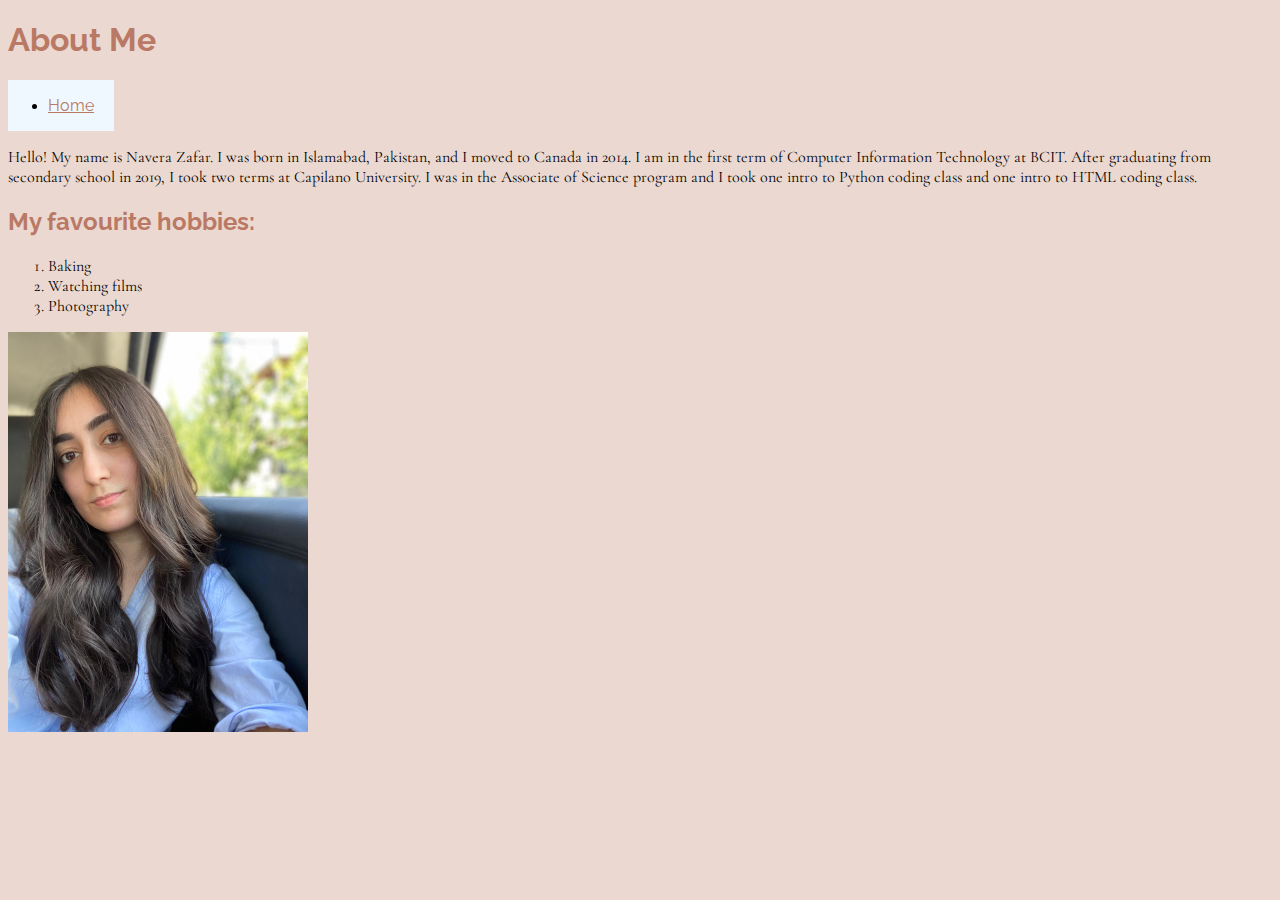
==== about.html @ ec5cf229 "added index, about, css, and image files into directory" ====
<!DOCTYPE html>
<html lang="en">
<head>
    <meta charset="UTF-8">
    <meta http-equiv="X-UA-Compatible" content="IE=edge">
    <meta name="viewport" content="width=device-width, initial-scale=1.0">
    <link rel="preconnect" href="https://fonts.googleapis.com">
    <link rel="preconnect" href="https://fonts.gstatic.com" crossorigin>
    <link href="https://fonts.googleapis.com/css2?family=Cormorant+Garamond&family=Raleway&display=swap" rel="stylesheet">
    <link rel="stylesheet" href="CSS/style.css">
    <title>Lab 6</title>
</head>

<body>
    <header>
        <h1>About Me</h1>
        <nav>
            <ul>
                <li><a style="font-family: 'Raleway', sans-serif; color: #B97964;" href="index.html">Home</a></li>
            </ul>
        </nav>
    </header>

    <main>
        <p>Hello! My name is Navera Zafar. I was born in Islamabad, Pakistan, and I moved to Canada in 2014. I am in the first term of Computer Information Technology at BCIT. After graduating from secondary school in 2019, I took two terms at Capilano University. I was in the Associate of Science program and I took one intro to Python coding class and one intro to HTML coding class.</p>
        <h2>My favourite hobbies:</h2>
        <ol>
            <li>Baking</li>
            <li>Watching films</li>
            <li>Photography</li>
        </ol>
        <img src="images/my_photo.jpg" alt="Photo of Me" height="400" width="300">
    </main>
</body>


</html>
---- CSS/style.css ----
/*
#FFFBFF
#EBD8D0
#EAC9C1
#B97964
*/

/*
font-family: 'Cormorant Garamond', serif;
font-family: 'Raleway', sans-serif;
*/

main{
    background-color: #EBD8D0;
    font-family: 'Cormorant Garamond', serif;
}

p{
    font-family: 'Cormorant Garamond', serif;
}

h1{
    color:#B97964;
    background-color:#EBD8D0;
    font-family: 'Raleway', sans-serif;
}

body{
    background-color: #EBD8D0;
}

h2{
    color: #B97964;
    font-family: 'Raleway', sans-serif;
}

.block{
    display: block;
}

nav{
    position:sticky;
    top: 20px;
    background-color: aliceblue;
    display: inline-block;
    padding-right: 20px;
}

a:visited {
    color: #B97964;
    text-decoration: underline overline black;
  }

a:hover {
	background: #EBD8D0;
}
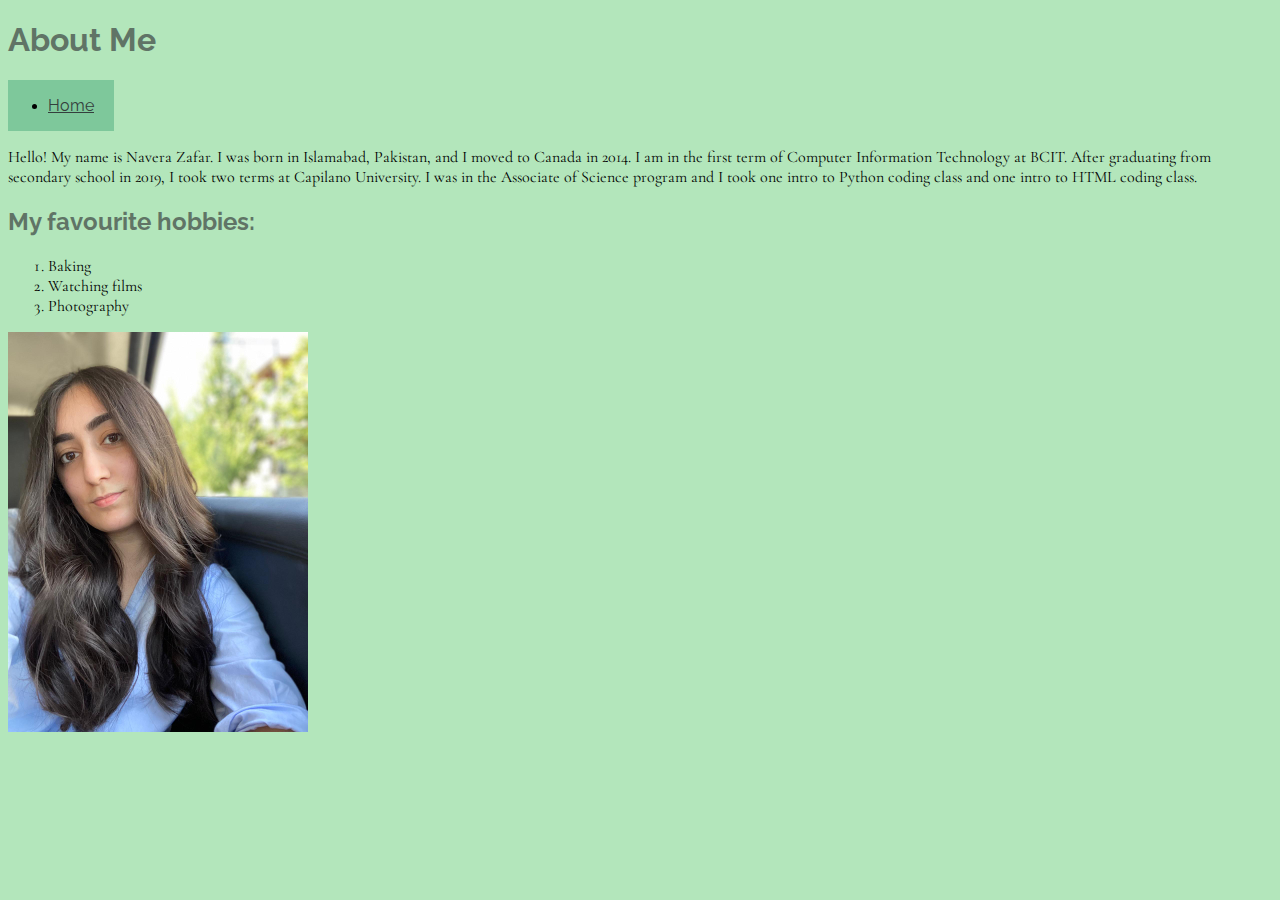
==== commit b21b91b4: "changed pink colour palette to green colour palette" ====
--- a/about.html
+++ b/about.html
@@ -16,7 +16,7 @@
         <h1>About Me</h1>
         <nav>
             <ul>
-                <li><a style="font-family: 'Raleway', sans-serif; color: #B97964;" href="index.html">Home</a></li>
+                <li><a style="font-family: 'Raleway', sans-serif; color: #343E3D;" href="index.html">Home</a></li>
             </ul>
         </nav>
     </header>
--- a/CSS/style.css
+++ b/CSS/style.css
@@ -3,6 +3,12 @@
 #EBD8D0
 #EAC9C1
 #B97964
+
+#343E3D
+#607466
+#7EC89B
+#B3E6BB
+#FFFFFF
 */
 
 /*
@@ -11,7 +17,7 @@
 */
 
 main{
-    background-color: #EBD8D0;
+    background-color: #B3E6BB;
     font-family: 'Cormorant Garamond', serif;
 }
 
@@ -20,17 +26,17 @@
 }
 
 h1{
-    color:#B97964;
-    background-color:#EBD8D0;
+    color:#607466;
+    background-color:#B3E6BB;
     font-family: 'Raleway', sans-serif;
 }
 
 body{
-    background-color: #EBD8D0;
+    background-color: #B3E6BB;
 }
 
 h2{
-    color: #B97964;
+    color: #607466;
     font-family: 'Raleway', sans-serif;
 }
 
@@ -41,16 +47,16 @@
 nav{
     position:sticky;
     top: 20px;
-    background-color: aliceblue;
+    background-color: #7EC89B;
     display: inline-block;
     padding-right: 20px;
 }
 
 a:visited {
-    color: #B97964;
-    text-decoration: underline overline black;
+    color: #B3E6BB;
+    text-decoration: underline overline #343E3D;
   }
 
 a:hover {
-	background: #EBD8D0;
+	background: #7EC89B;
 }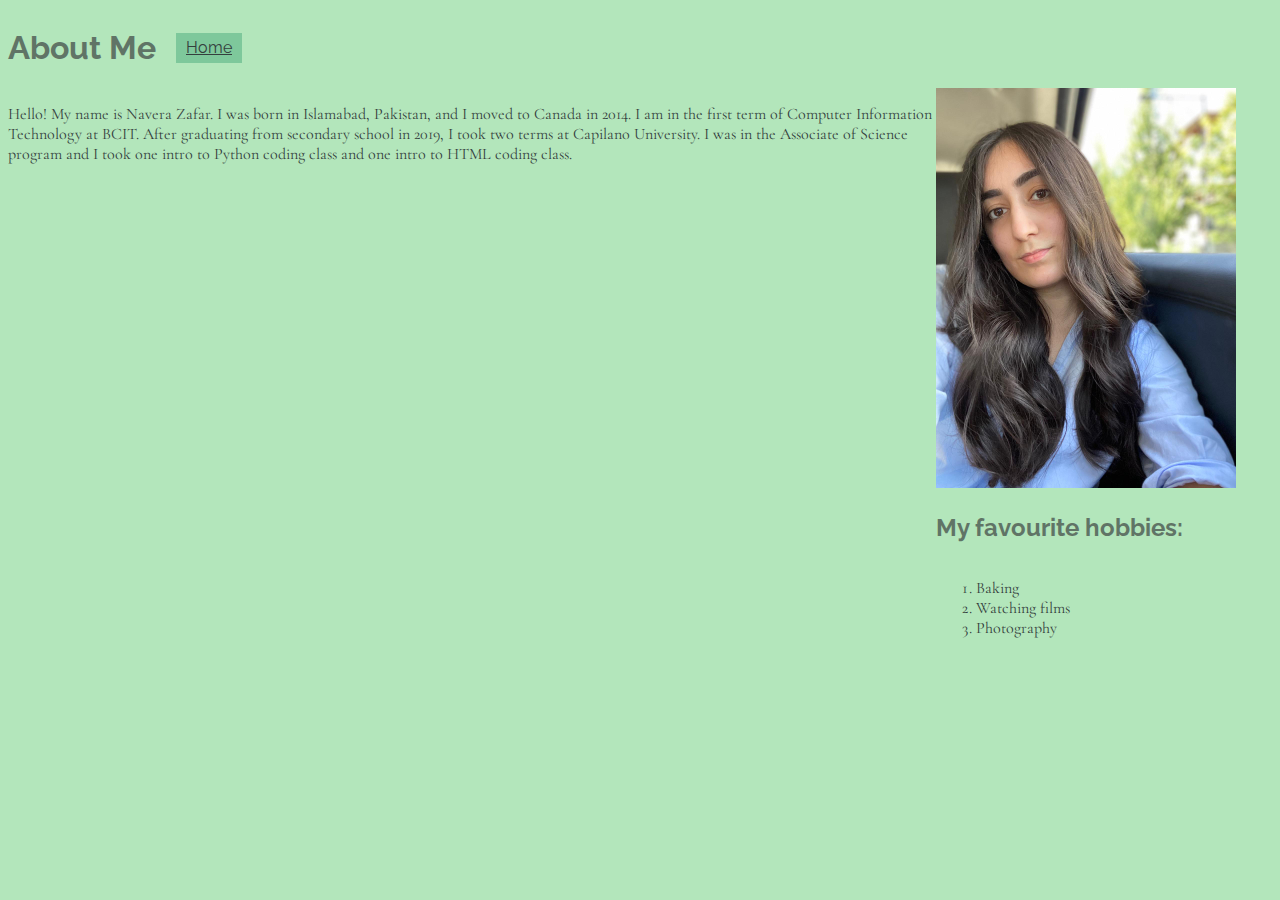
==== commit 27b1748c: "added grids and flexbox" ====
--- a/about.html
+++ b/about.html
@@ -15,21 +15,21 @@
     <header>
         <h1>About Me</h1>
         <nav>
-            <ul>
-                <li><a style="font-family: 'Raleway', sans-serif; color: #343E3D;" href="index.html">Home</a></li>
-            </ul>
+            <a style="font-family: 'Raleway', sans-serif; color: #343E3D;" href="index.html">Home</a>
         </nav>
     </header>
 
-    <main>
-        <p>Hello! My name is Navera Zafar. I was born in Islamabad, Pakistan, and I moved to Canada in 2014. I am in the first term of Computer Information Technology at BCIT. After graduating from secondary school in 2019, I took two terms at Capilano University. I was in the Associate of Science program and I took one intro to Python coding class and one intro to HTML coding class.</p>
-        <h2>My favourite hobbies:</h2>
-        <ol>
+    <main class="grid">
+        <p class="item1">Hello! My name is Navera Zafar. I was born in Islamabad, Pakistan, and I moved to Canada in 2014. I am in the first term of Computer Information Technology at BCIT. After graduating from secondary school in 2019, I took two terms at Capilano University. I was in the Associate of Science program and I took one intro to Python coding class and one intro to HTML coding class.</p>
+        <h2 class="item4">My favourite hobbies:</h2>
+        <ol class="item2">
             <li>Baking</li>
             <li>Watching films</li>
             <li>Photography</li>
         </ol>
-        <img src="images/my_photo.jpg" alt="Photo of Me" height="400" width="300">
+        <div class="item3">
+            <img src="images/my_photo.jpg" alt="Photo of Me" height="400" width="300">
+        </div>
     </main>
 </body>
 
--- a/CSS/style.css
+++ b/CSS/style.css
@@ -33,6 +33,7 @@
 
 body{
     background-color: #B3E6BB;
+    color: #343E3D;
 }
 
 h2{
@@ -49,8 +50,20 @@
     top: 20px;
     background-color: #7EC89B;
     display: inline-block;
-    padding-right: 20px;
+    padding-right: 10px;
+    padding-left: 10px;
+    padding-top: 5px;
+    padding-bottom: 5px;
+    height: 20px;
 }
+
+header{
+    display: flex;
+    justify-content: flex-start;
+    gap: 20px;
+    align-items: center;
+}
+
 
 a:visited {
     color: #B3E6BB;
@@ -59,4 +72,32 @@
 
 a:hover {
 	background: #7EC89B;
-}+}
+
+.grid {
+    display: grid;
+    justify-items: flex-start;
+}
+
+.item1 {
+    grid-row: 1;
+    grid-column: 1 / 8;
+}
+
+.item2 {
+    grid-column: 8 / 9;
+    grid-row: 3;
+    align-self: center;
+}
+
+.item3 {
+    grid-column: 8 / 10;
+    grid-row: 1;
+    gap: 1;
+}
+
+.item4{
+    grid-row: 2;
+    grid-column: 8 / 9;
+}
+
